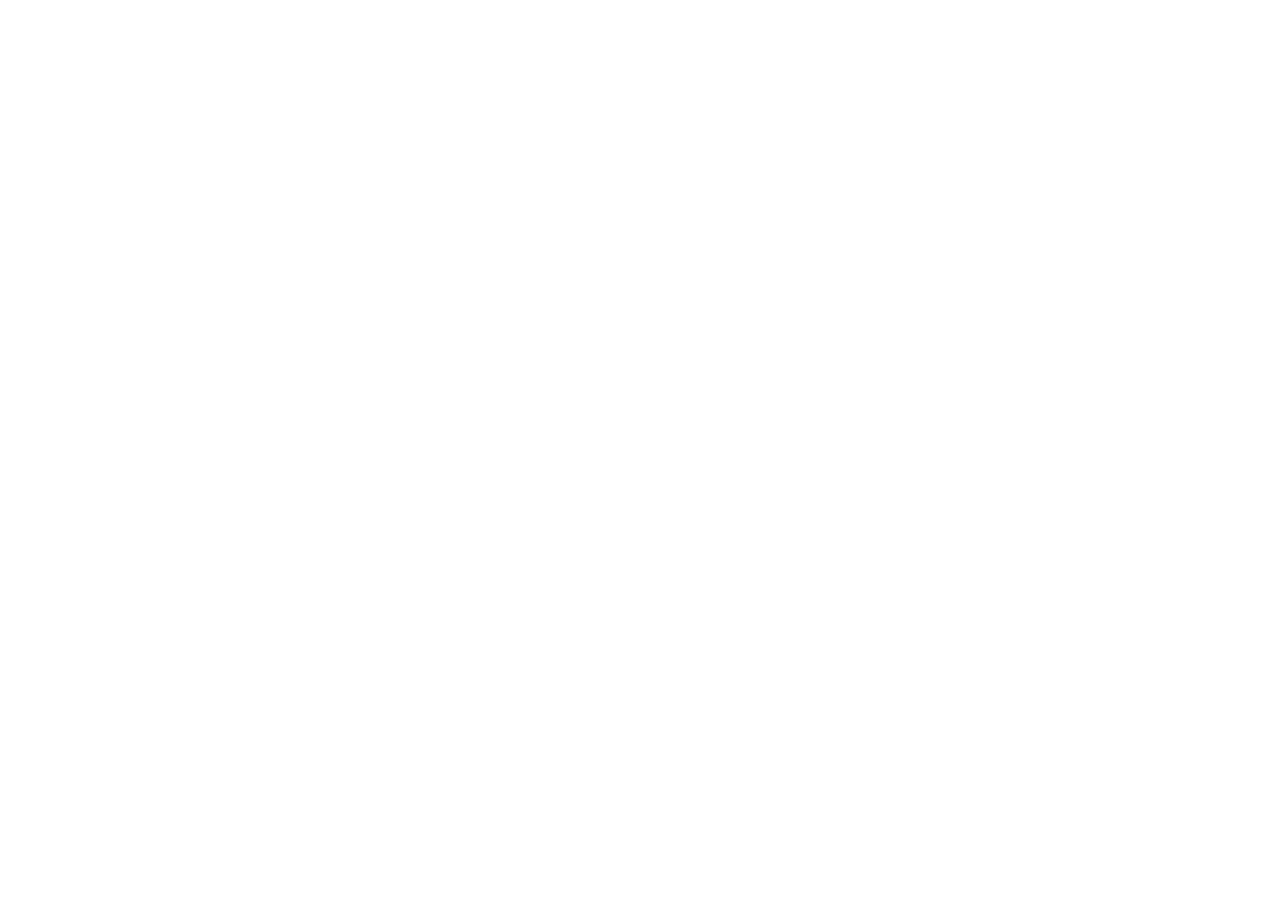
==== index.html @ 3623349b "qwe" ====
<!DOCTYPE html>
<html lang="ru">


<head>
    <meta charset="UTF-8">
	<meta name="author" content="Ilya Zavertnev">
	<meta name="description" content="тестовая страница">
	<meta name="keywords" content="test, coffee_shop">

	<link rel="stylesheet" href="main.css">



    <title>main menu</title>

</head>

<body>
<header>

</header>

<script src="https://telegram.org/js/telegram-web-app.js"></script>

<script var WebApp = window.Telegram.WebApp;>
	WebApp.showAlert(`Добро пожаловать, @${WebApp.WebAppUser.username}.`);
</script>

</body>
</html>
---- main.css ----
body {
  color: var(--tg-theme-text-color);
}
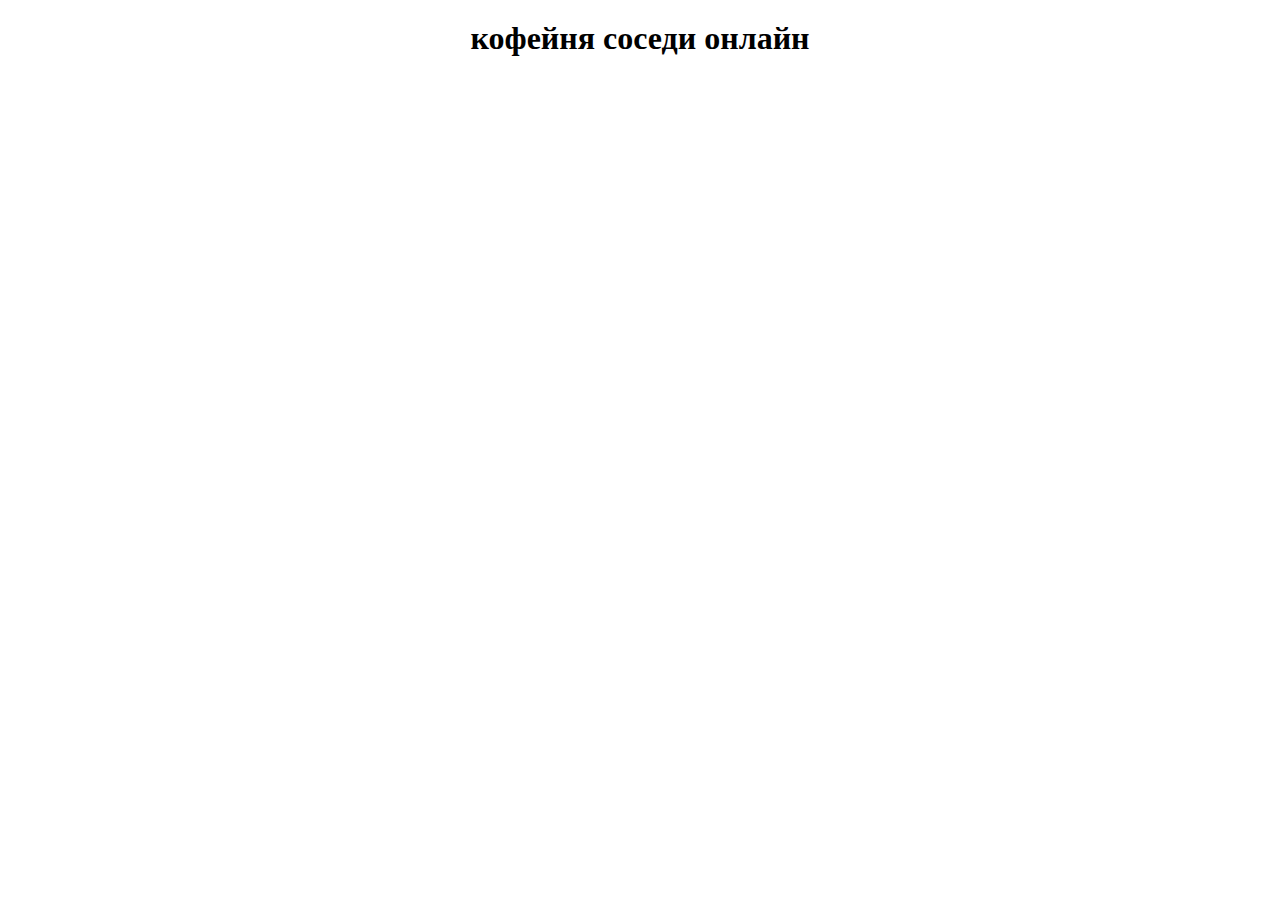
==== commit 812a1424: "qwe" ====
--- a/index.html
+++ b/index.html
@@ -8,24 +8,78 @@
 	<meta name="description" content="тестовая страница">
 	<meta name="keywords" content="test, coffee_shop">
 
-	<link rel="stylesheet" href="main.css">
-
 
 
     <title>main menu</title>
 
+    <style>
+        * {
+        margin: 0;
+        padding: 0;
+        box-sizing: border-box;
+        }
+
+        body {
+        color: var(--tg-theme-text-color);
+        background: var(--tg-theme-bg-color);
+        }
+
+        #main {
+        width: 100%;
+        padding: 20px;
+        text-align: center;
+        }
+
+        h1 {
+        margin-top: 50px;
+        margin: 0 auto
+        }
+
+        img{
+        width: 70px;
+        margin: 30px auto;
+        }
+
+        p {
+        width: 350px;
+        margin: 0 auto;
+        }
+
+        button{
+        border: 0;
+        border-radius: 5px;
+        margin-top: 50px;
+        height: 60px;
+        width: 200px;
+        font-size: 20px;
+        font-weight: 500px;
+        cursor: pointer;
+        transition: all 500ms ease;
+        color: var(--tg-theme-button-color);
+        background: var(--tg-theme-button-text-color);
+        }
+
+        button:hover {
+        background: var(--tg-theme-secondary-bg-color);
+        }
+    </style>
 </head>
-
 <body>
+    <div id="main">
+        <h1> кофейня соседи онлайн</h1>
+    </div>
 <header>
 
 </header>
 
+
+
+<script>
+	var WebApp = window.Telegram.WebApp;
+	WebApp.showAlert(`Добро пожаловать, @${WebApp.WebAppUser.username}.`);
+
+
+</script>
 <script src="https://telegram.org/js/telegram-web-app.js"></script>
-
-<script var WebApp = window.Telegram.WebApp;>
-	WebApp.showAlert(`Добро пожаловать, @${WebApp.WebAppUser.username}.`);
-</script>
-
 </body>
 </html>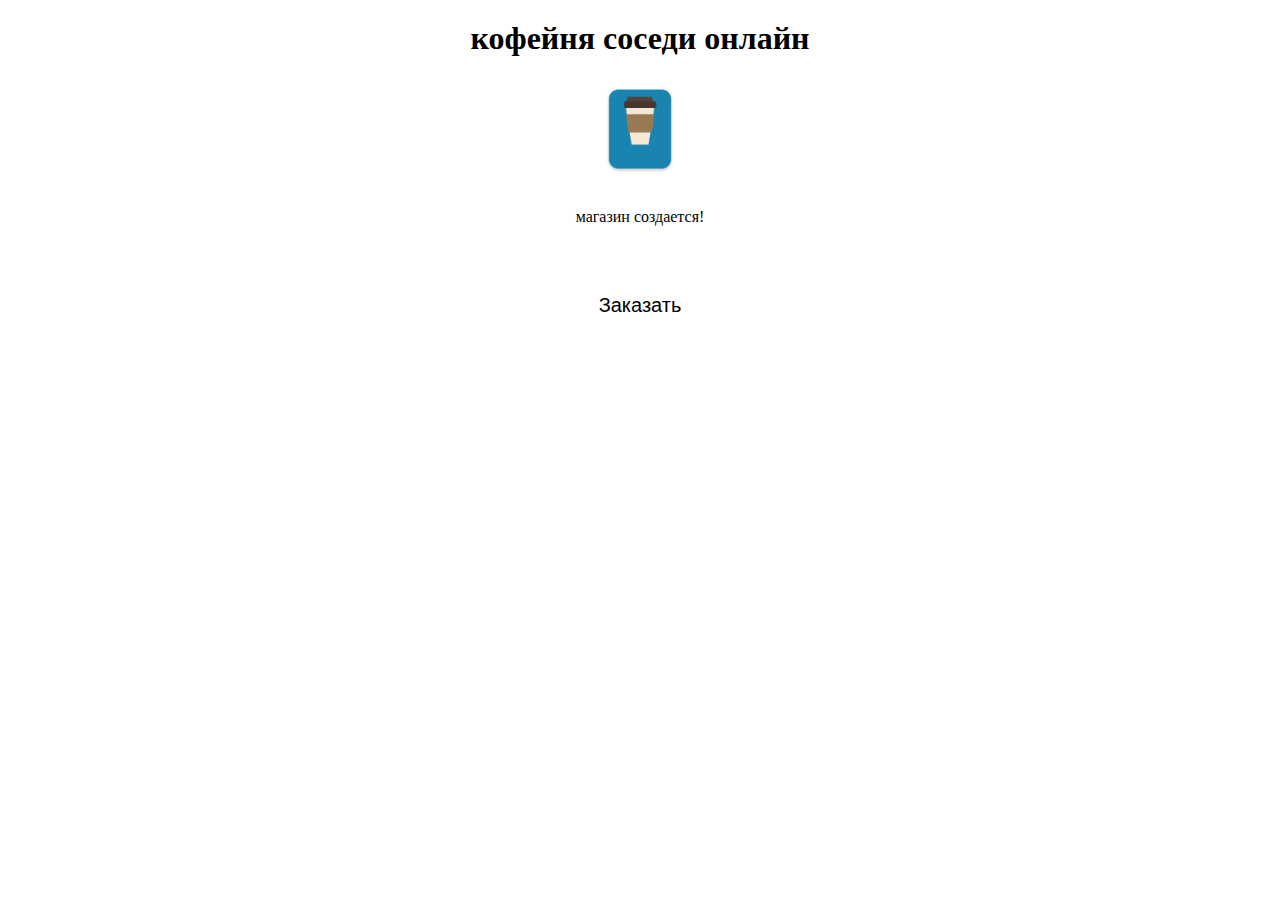
==== commit 43ed2e91: "qwe" ====
--- a/index.html
+++ b/index.html
@@ -62,24 +62,40 @@
         button:hover {
         background: var(--tg-theme-secondary-bg-color);
         }
+
+        #form {
+        display: none;
+        text-align: center;
+        }
+
+        input{
+        width: 90%;
+        outline: none;
+        margin: 10px 5%;
+        padding: 15px 10px;
+        font-size: 14px;
+        border: 2px solid silver;
+        border-radius: 5px;
+        }
+
+        input:focus {
+        border-color: #db5d5d;
+        }
     </style>
 </head>
 <body>
     <div id="main">
         <h1> кофейня соседи онлайн</h1>
+        <img src="img/capuchino_cup.png" alt="">
+        <p>магазин создается!</p>
+        <button id="buy"> Заказать </button>
     </div>
-<header>
-
-</header>
-
-
-
-<script>
-	var WebApp = window.Telegram.WebApp;
-	WebApp.showAlert(`Добро пожаловать, @${WebApp.WebAppUser.username}.`);
-
-
-</script>
+    <form id="form">
+        <input type="text" placeholder="Name" id="user_name">
+        <input type="text" placeholder="Email" id="user_email">
+        <input type="text" placeholder="Phone nubmer" id="user_phone">
+        <button id="order">Оформить заказ</button>
+    </form>
 <script src="https://telegram.org/js/telegram-web-app.js"></script>
 </body>
 </html>